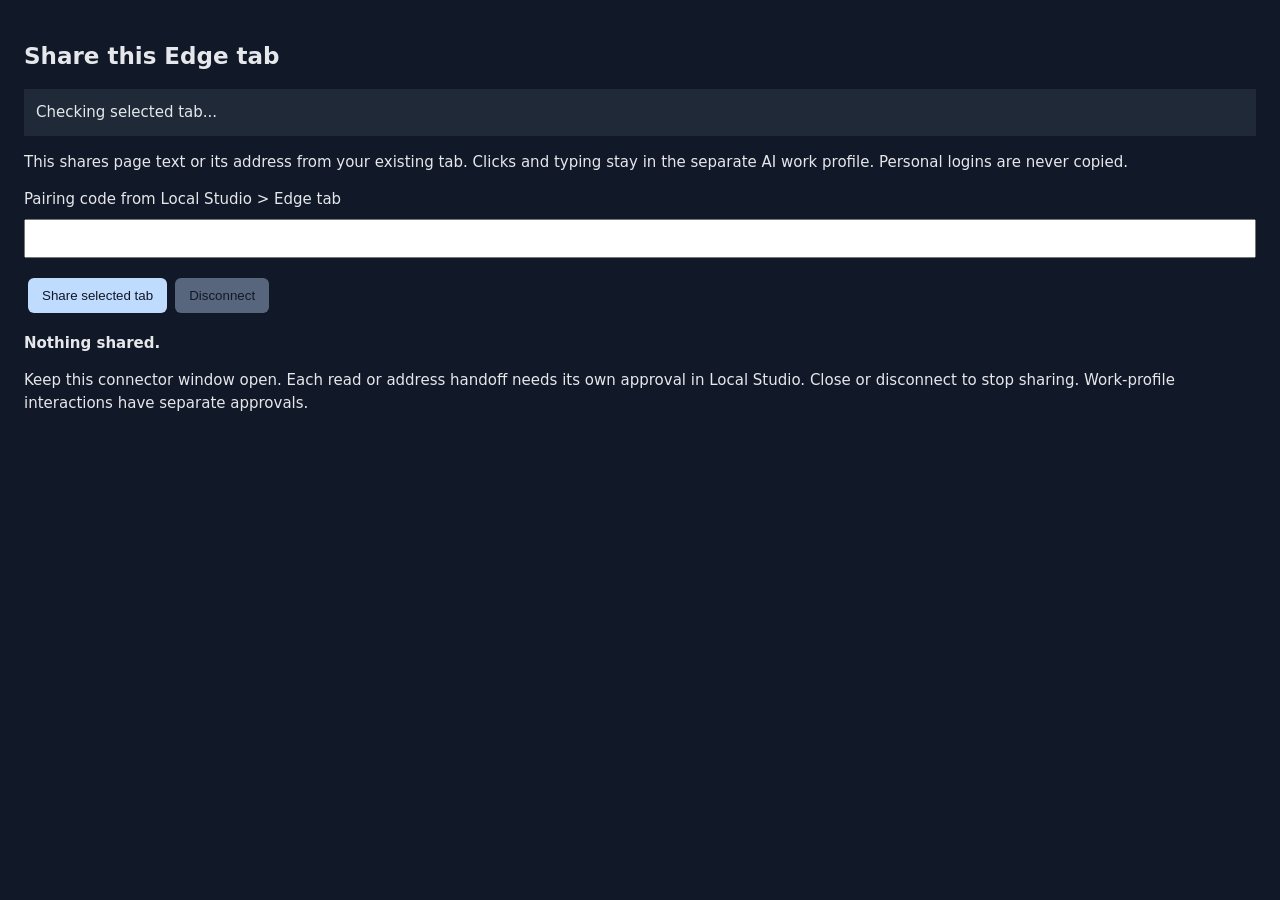
==== edge_extension/panel.html @ 620ef0ef "Add guarded Edge work profile and read-only personal-tab handoff" ====
<!doctype html><html><head><meta charset="utf-8"><title>Local Studio - Edge tab</title>
<link rel="stylesheet" href="panel.css"></head><body>
<h1>Share this Edge tab</h1>
<p id="tab">Checking selected tab...</p>
<p>This shares page text or its address from your existing tab. Clicks and typing stay in the separate AI work profile. Personal logins are never copied.</p>
<label for="pair">Pairing code from Local Studio &gt; Edge tab</label>
<input id="pair" type="password" autocomplete="off" spellcheck="false">
<button id="share">Share selected tab</button><button id="stop" disabled>Disconnect</button>
<p id="status" role="status">Nothing shared.</p>
<p>Keep this connector window open. Each read or address handoff needs its own approval in Local Studio. Close or disconnect to stop sharing. Work-profile interactions have separate approvals.</p>
<script type="module" src="panel.js"></script></body></html>
---- edge_extension/panel.css ----
body{font:15px/1.5 system-ui,sans-serif;background:#111827;color:#e5e7eb;padding:24px;margin:0}
h1{font-size:23px}input{box-sizing:border-box;width:100%;padding:10px;margin:8px 0 16px}
button{padding:10px 14px;margin:4px;background:#bfdbfe;border:0;border-radius:6px;color:#111827}
button:disabled{opacity:.4}#tab{overflow-wrap:anywhere;padding:12px;background:#1f2937}#status{font-weight:600}
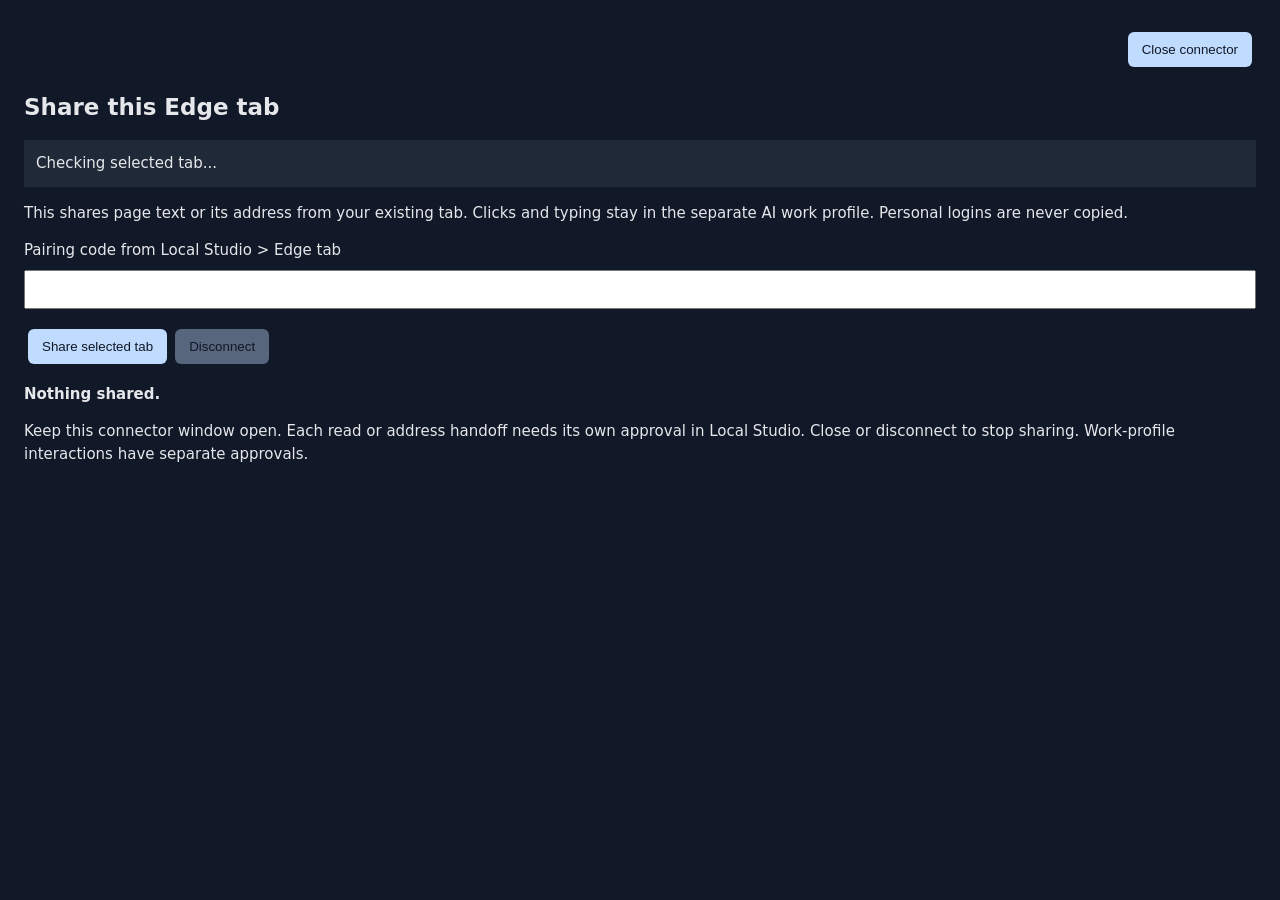
==== commit a53645ce: "Unify the desktop UI, make popups dismissible and add Local Studio branding" ====
--- a/edge_extension/panel.html
+++ b/edge_extension/panel.html
@@ -1,5 +1,6 @@
 <!doctype html><html><head><meta charset="utf-8"><title>Local Studio - Edge tab</title>
 <link rel="stylesheet" href="panel.css"></head><body>
+<div class="closebar"><button id="close">Close connector</button></div>
 <h1>Share this Edge tab</h1>
 <p id="tab">Checking selected tab...</p>
 <p>This shares page text or its address from your existing tab. Clicks and typing stay in the separate AI work profile. Personal logins are never copied.</p>
--- a/edge_extension/panel.css
+++ b/edge_extension/panel.css
@@ -2,3 +2,4 @@
 h1{font-size:23px}input{box-sizing:border-box;width:100%;padding:10px;margin:8px 0 16px}
 button{padding:10px 14px;margin:4px;background:#bfdbfe;border:0;border-radius:6px;color:#111827}
 button:disabled{opacity:.4}#tab{overflow-wrap:anywhere;padding:12px;background:#1f2937}#status{font-weight:600}
+.closebar{position:sticky;top:0;z-index:1;display:flex;justify-content:flex-end;background:#111827;padding:4px 0}
